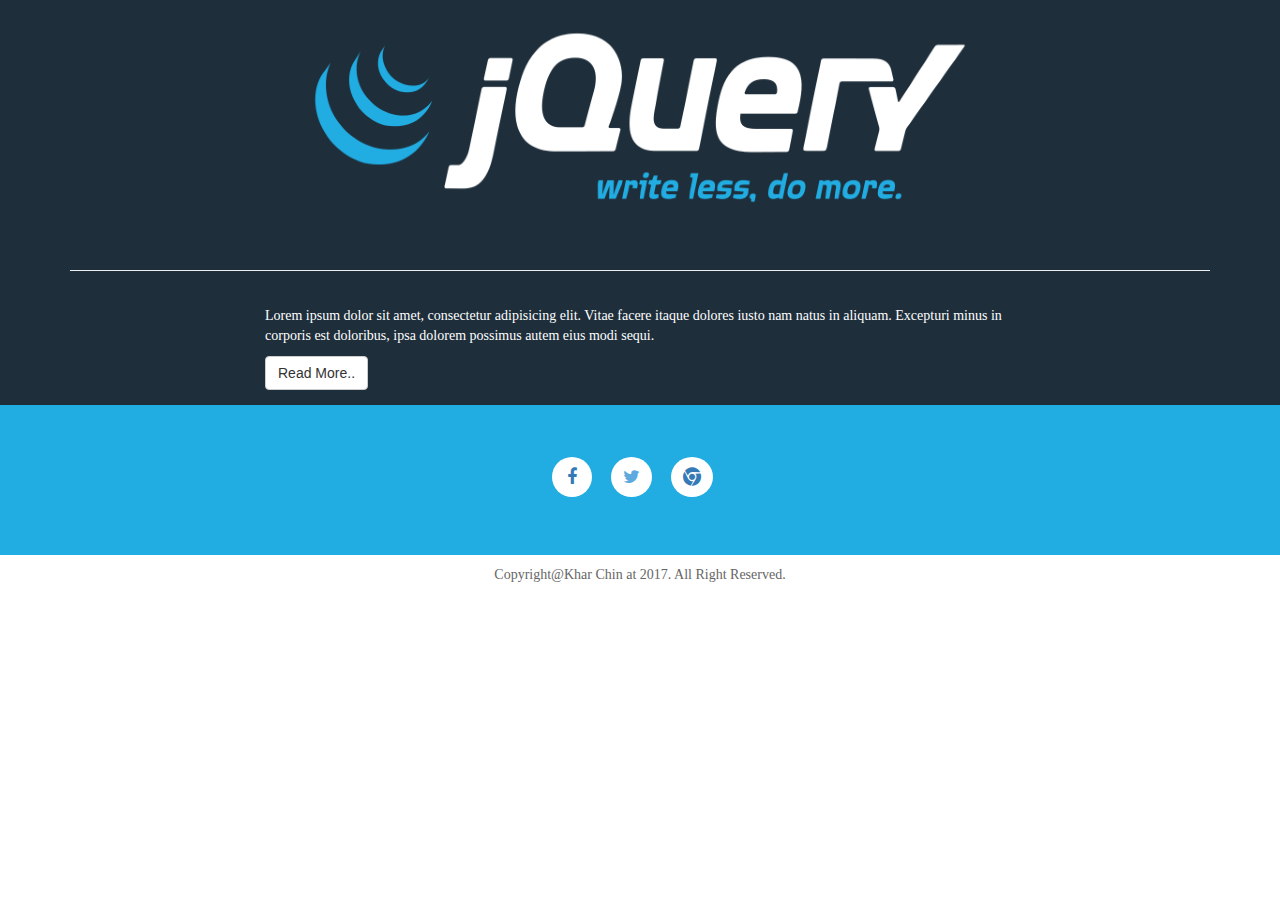
==== 02-allselectors_count.html @ 50f00f07 "02-allselectors_count" ====
<!DOCTYPE html>
<html lang="en">
<head>
	<meta charset="UTF-8">
	<meta http-equiv="X-UA-Compatible" content="IE=edge">
	<meta name="viewport" content="width=device-width, initial-scale=1">
	<title>Jquery Tutorial for Beginner</title>
	<link rel="stylesheet" href="font-awesome-4.5.0/css/font-awesome.min.css">
	<link rel="stylesheet" href="css/bootstrap.css">
	<link rel="stylesheet" href="css/style.css">
</head>
<body>
	<section id="background">		
	
		<div class="container">
			<div class="row">
				<div class="col-lg-12 col-md-12 col-sm-6 col-xs-12">
					<img class="img-responsive jquery_logo" src="images/jquery.png" alt="" />
					
				</div>				
			</div> <hr>		
			<div class="row">
					<div class="col-md-8 col-md-offset-2 testing">
						<p>Lorem ipsum dolor sit amet, consectetur adipisicing elit. Vitae facere itaque dolores iusto nam natus in aliquam. Excepturi minus in corporis est doloribus, ipsa dolorem possimus autem eius modi sequi.</p>
					<button class="btn btn-default">Read More..</button>
					</div>
				</div>	
		</div>	
		<div class="container-fluid">
			<div class="row blue_bg">
				<div class="col-md-4 col-md-offset-4 ">
				<div class="social_link">
					<a href="https://web.facebook.com/bonne.fille121" class="social_icon"><i class="fa fa-facebook fa-large" aria-hidden="true"></i></a>
					<a href="https://twitter.com/Khar_Chin" class="social_icon"><i class="fa fa-twitter" aria-hidden="true"></i></a>
					<a href="#" class="social_icon"><i class="fa fa-chrome" aria-hidden="true"></i></a> <br>
				</div>					
				</div>
			</div>
		</div>
	</section>
	<footer>
		<p class="text-center">Copyright@Khar Chin at 2017. All Right Reserved.</p>
	</footer>

	<script type="text/javascript" src="js/jquery.js"></script>
	<script type="text/javascript" src="js/bootstrap.min.js"></script>

	<script type="text/javascript">
		var count = $('*').length;
		alert('All selector are ' + count);
	</script>
</body>
</html>
---- css/style.css ----
body{
	margin: 0;
	padding:0;
	font-size: 14px;
	/*overflow-x: hidden;*/
	
}
h1, h2, h3, h4{
	font-family: "Kozuka Gothic Pr6N";
	font-style: bold;
}
p{
	font-family: "Kozuka Gothic Pr6N";
	font-size: 14px;
	color: #fff;
}
#background{
	background: #1E2E3B;
}
footer p{
	padding: 10px;
}
.jquery_logo{
	margin: 0 auto;
}
.intro{
	border-left: 2px solid #cbc7c9;
	margin: 20px 50px;
	padding: 20px;
	color: #fff;
}
.intro h2{
	color: #21ACE2;
}
.blue_bg{
	background: #21ACE2;
	height: 150px;
}
.social_link{
	margin-top: 60px;
	text-align: center;
}
.social_icon{
	background: #fff;
	width: 50px;
	height: 40px;
	border-radius: 50%;
	padding: 10px 12px;
	font-size: 18px;
	margin-right: 15px;
}
.fa-facebook{
	padding:3px;
}
.testing{
	padding:15px;
}
footer p{
	color: #666;
}
/**************************************************header**************************************************/
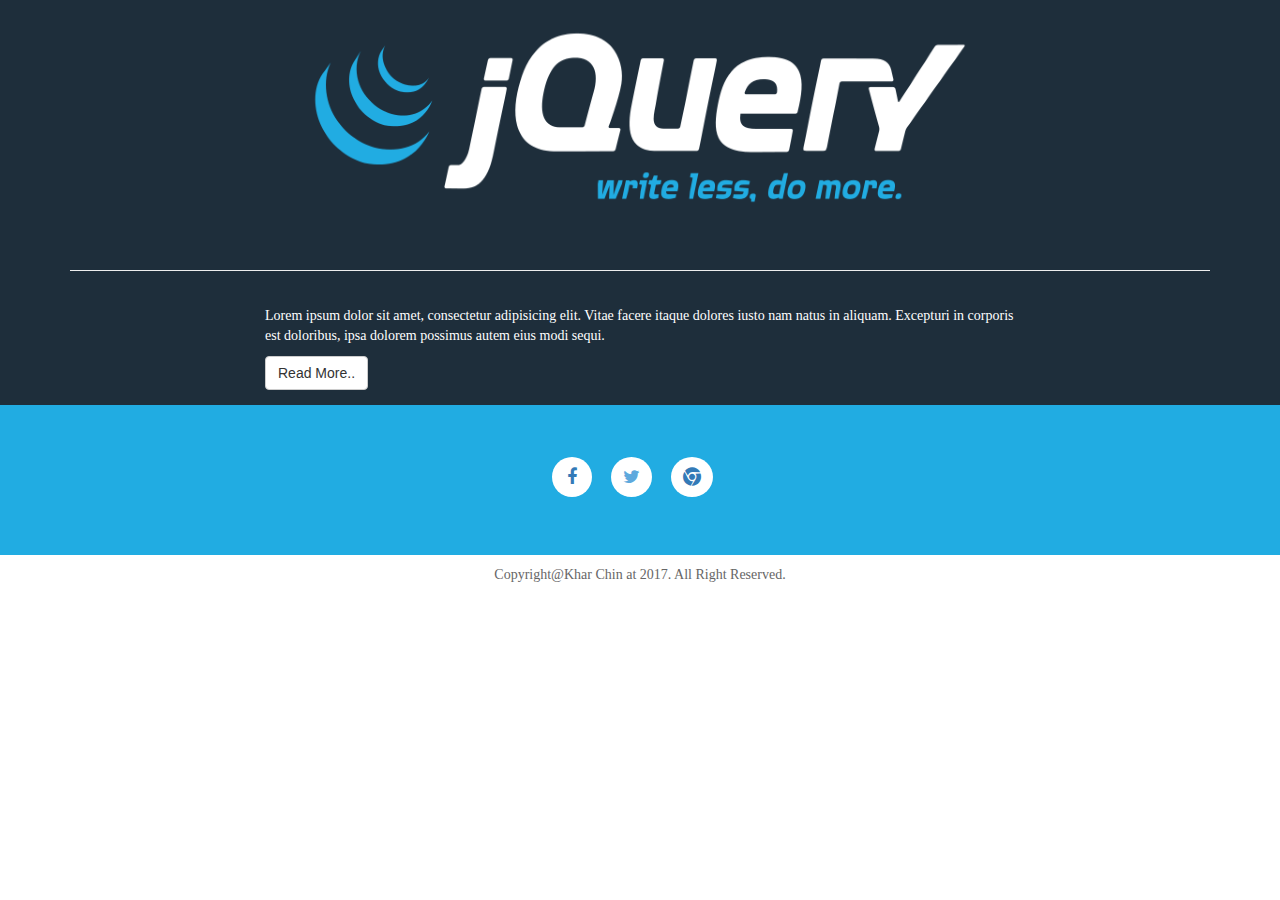
==== commit 93967117: "version 01" ====
--- a/02-allselectors_count.html
+++ b/02-allselectors_count.html
@@ -21,7 +21,7 @@
 			</div> <hr>		
 			<div class="row">
 					<div class="col-md-8 col-md-offset-2 testing">
-						<p>Lorem ipsum dolor sit amet, consectetur adipisicing elit. Vitae facere itaque dolores iusto nam natus in aliquam. Excepturi minus in corporis est doloribus, ipsa dolorem possimus autem eius modi sequi.</p>
+						<p>Lorem ipsum dolor sit amet, consectetur adipisicing elit. Vitae facere itaque dolores iusto nam natus in aliquam. Excepturi in corporis est doloribus, ipsa dolorem possimus autem eius modi sequi.</p>
 					<button class="btn btn-default">Read More..</button>
 					</div>
 				</div>	
